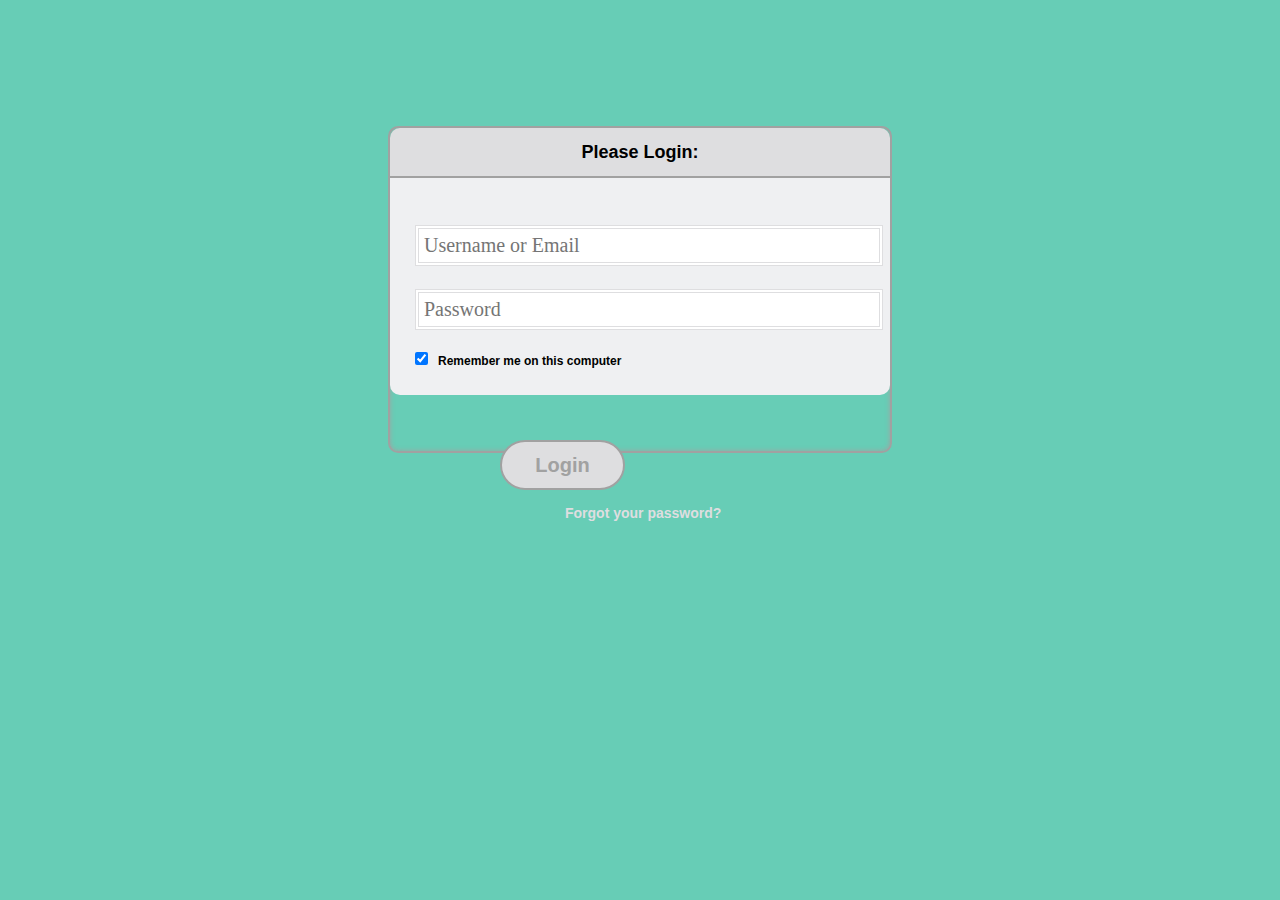
==== loginform/login.html @ ca4bd37e "HTML and CSS for login form" ====
<!DOCTYPE html>
<html>
    <head>
        <title>Login Form Demo</title>
        <meta http-equiv="Content-Type" content="text/html"; charset="utf-8">
        <meta content="width=device-width,initial-scale=1.0" name="viewport">
        <link rel="stylesheet" href="./css/login_style.css">
    </head>
    <body>
        <div class="container">
            <div class="login">
                <div class="form_header">Please Login:</div>
                <form>
                    <input type="text" class="text" id="uname" placeholder="Username or Email"></input><br>
                    <input type="password" class="text" id="pass" placeholder="Password"></input><br>
                    <input type="checkbox" class="chk" id="remember" value="remember" checked><span class="rem">Remember me on this computer</span></form></input>
                    <button type="button" class="btn">Login</button>
                </form>
                <div class="forgot">
                    <a href="#">Forgot your password?</a>
                </div>
            </div> 

        </div>
        
    </body>
</html>
---- loginform/css/login_style.css ----
body{
    background-color: #67cdb6;
    font-size: 18px;
    font-family: "Helvetica Neue", Arial, Helvetica, sans-serif;
    line-height: 1em;
    font-weight: bold;
}
a, a:active, a:link, a:visited {
     color: #dedee0;
     font-size: 14px;
     text-decoration: none;
}
a:hover {
    color:#fff;     
}
.container {
    width: 100%;
    height: 323px;
}
.login {
    width: 500px;
    height: 323px;
    border: 2px solid #a1a1a1;
    box-shadow: inset 0 0 5px #a1a1a1;
    border-radius: 10px;
    margin: 10% auto;
}
.form_header {
    width: 100%;
    height: 10%;
    background-color: #dedee0;
    border-bottom: 2px solid #a1a1a1;
    text-align: center;
    padding: 3% 0 0 0;
    border-radius: 10px 10px 0 0;
}
form {
    background-color: #eff0f2;
    padding: 5% 5%;
    border-radius: 0 0 10px 10px;
}
input[type="text"],
input[type="password"] {
    outline: none;
    font-size: 20px;
    width: 450px;
    font-family: caption;
    border: 4px double #dedee0;
    padding: 5px;
    margin: 5% 0 0 0;
}
input[type="text"]:focus,
input[type="password"]:focus {
    border: 0 0 5px #000;
    box-shadow: inset 0 0 10px #a1a1a1;

}
.btn {
    outline: none;
    color: #a1a1a1;
    font-weight: bold;
    font-size: 20px;
    width: 125px;
    height: 50px;
    margin: 45px 0 0 110px;
    text-align: center;
    border-radius: 25px;
    background-color: #dedee0;
    border: 2px solid #a1a1a1;
}

.btn:hover {
    color: #000;
    background-color: #dedee0;
    box-shadow: inset 0 0 5px #000;
}

.chk {
    margin: 5% 0 0 0;
}
.rem {
    margin: 5% 0 0 10px;
    font-size: 12px; 
}
.forgot {
    width: 100%;
    font-size: 3em;
}
.forgot a {
     margin: 0 0 0 35%;
}
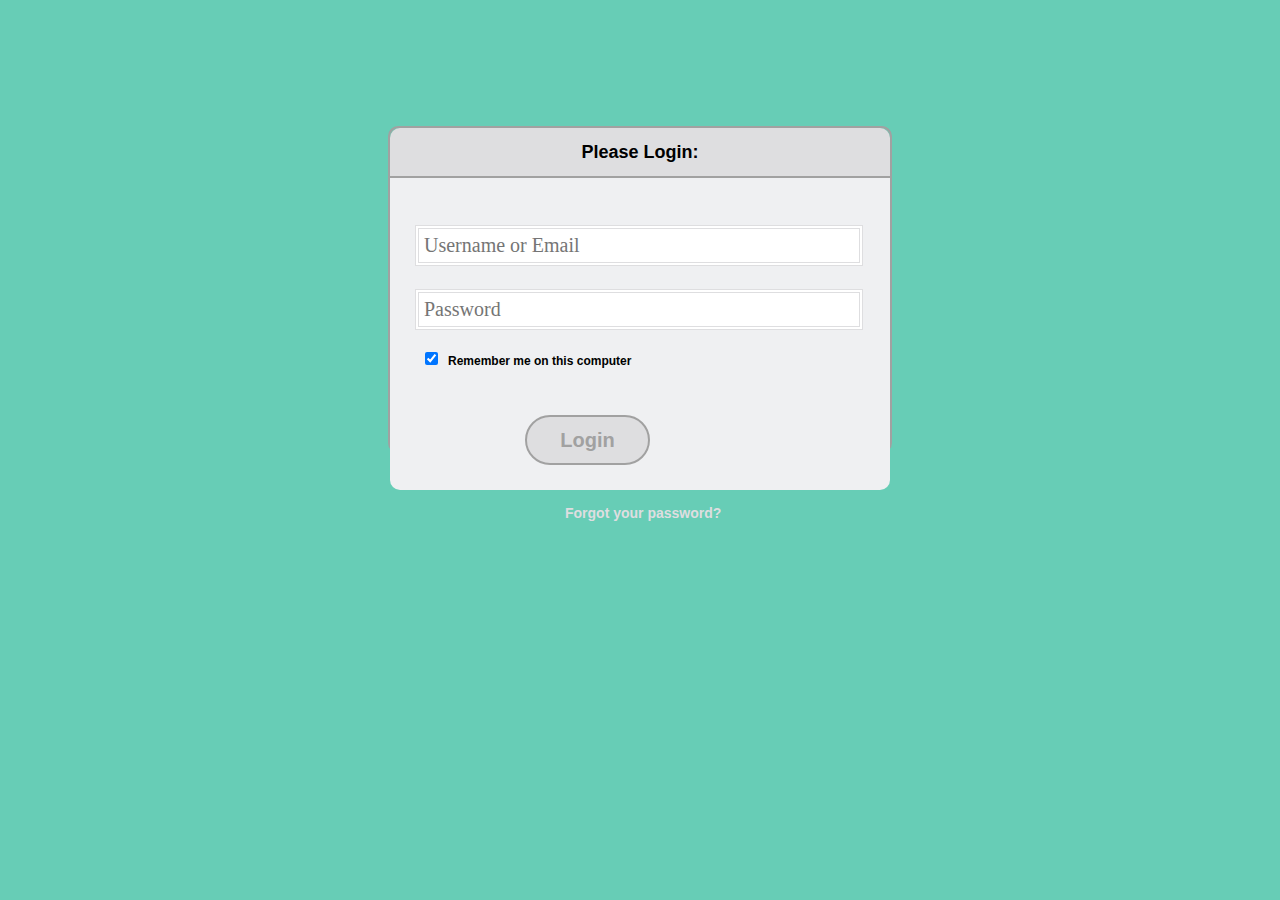
==== commit 1caa0774: "HTML and CSS for the login form with media breaks" ====
--- a/loginform/login.html
+++ b/loginform/login.html
@@ -4,7 +4,7 @@
         <title>Login Form Demo</title>
         <meta http-equiv="Content-Type" content="text/html"; charset="utf-8">
         <meta content="width=device-width,initial-scale=1.0" name="viewport">
-        <link rel="stylesheet" href="./css/login_style.css">
+        <link rel="stylesheet" href="./css/login_style2.css">
     </head>
     <body>
         <div class="container">
@@ -13,7 +13,7 @@
                 <form>
                     <input type="text" class="text" id="uname" placeholder="Username or Email"></input><br>
                     <input type="password" class="text" id="pass" placeholder="Password"></input><br>
-                    <input type="checkbox" class="chk" id="remember" value="remember" checked><span class="rem">Remember me on this computer</span></form></input>
+                    <input type="checkbox" class="chk" id="remember" value="remember" checked><span class="rem">Remember me on this computer</span></input>
                     <button type="button" class="btn">Login</button>
                 </form>
                 <div class="forgot">
--- a/loginform/css/login_style2.css
+++ b/loginform/css/login_style2.css
@@ -0,0 +1,144 @@
+body{
+    background-color: #67cdb6;
+    font-size: 18px;
+    font-family: "Helvetica Neue", Arial, Helvetica, sans-serif;
+    line-height: 1em;
+    font-weight: bold;
+}
+a, a:active, a:link, a:visited {
+     color: #dedee0;
+     font-size: 14px;
+     text-decoration: none;
+}
+a:hover {
+    color:#fff;     
+}
+.container {
+    width: 100%;
+    height: 323px;
+}
+.login {
+    border: 2px solid #a1a1a1;
+    box-shadow: inset 0 0 5px #a1a1a1;
+    border-radius: 10px;
+    margin: 10% auto;
+}
+.form_header {
+    width: 100%;
+    height: 10%;
+    background-color: #dedee0;
+    border-bottom: 2px solid #a1a1a1;
+    text-align: center;
+    padding: 3% 0 0 0;
+    border-radius: 10px 10px 0 0;
+}
+form {
+    background-color: #eff0f2;
+    padding: 5% 5%;
+    border-radius: 0 0 10px 10px;
+}
+input[type="text"],
+input[type="password"] {
+    outline: none;
+    font-family: caption;
+    border: 4px double #dedee0;
+    padding: 5px;
+    margin: 5% 0 0 0;
+}
+input[type="text"]:focus,
+input[type="password"]:focus {
+    border: 0 0 5px #000;
+    box-shadow: inset 0 0 10px #a1a1a1;
+
+}
+.btn {
+    outline: none;
+    color: #a1a1a1;
+    font-weight: bold;
+    text-align: center;
+    border-radius: 25px;
+    background-color: #dedee0;
+    border: 2px solid #a1a1a1;
+}
+
+.btn:hover {
+    color: #000;
+    background-color: #dedee0;
+    box-shadow: inset 0 0 5px #000;
+}
+
+.rem {
+    font-size: 12px; 
+}
+.forgot {
+    width: 100%;
+    font-size: 3em;
+}
+
+/*=====================================================
+      Screen size 500px wide or larger, the 
+      following styles will be applied
+ ==================================================*/
+
+ @media (min-width:500px) {
+    .login {
+         width: 500px;
+         height: 323px;
+    }
+     input[type="text"],
+     input[type="password"] {
+         width: 430px;
+         font-size: 20px;
+     }
+     .btn {
+         font-size: 20px;
+         width: 125px;
+         height: 50px;
+         margin: 45px 0 0 110px;
+     }
+     .forgot a {
+         margin: 0 0 0 35%;
+     }
+     .chk {
+         margin: 5% 0 0 10px;
+     }
+     .rem {
+         margin: 5% 0 0 10px;
+     }
+
+ }
+   
+ /*=====================================================
+      Screen size 500px wide or smaller, the 
+      following styles will be applied
+ ==================================================*/
+
+ @media (max-width:499px) {
+    .login {
+         width: 300px;
+         height: 297px;
+         color: #eff0f2
+    }
+     
+     input[type="text"],
+     input[type="password"] {
+         width: 250px;
+         font-size: 15px;
+     }
+     .btn {
+         font-size: 14px;
+         width: 225px;
+         height: 40px;
+         margin: 15% 0 0 7%;
+     }
+     .forgot a {
+         margin: 0 0 0 25%;
+     }
+     .chk {
+         margin: 6% 0 0 0;
+     }
+     .rem {
+         margin: 6% 0 0 5%;
+     }
+
+ }